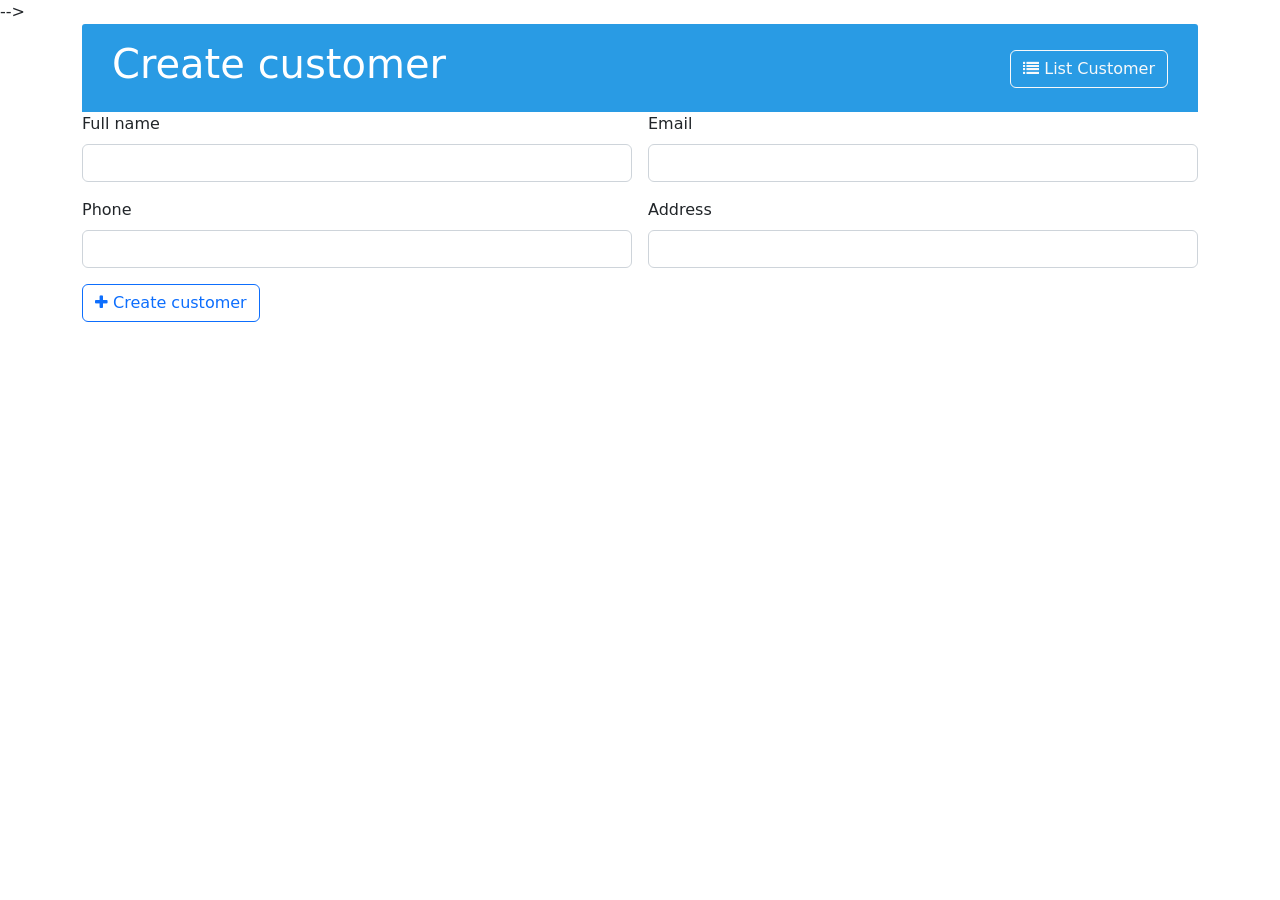
==== addcus.html @ 341517d8 "add files" ====
<!DOCTYPE html>
<html lang="en">
<head>
    <meta charset="UTF-8">
    <meta http-equiv="X-UA-Compatible" content="IE=edge">
    <meta name="viewport" content="width=device-width, initial-scale=1.0">
    <title>Add customers</title>
    <link rel="stylesheet" href="style2.css">
     <!-- CSS only -->
     <!-- <link
     href="https://cdn.jsdelivr.net/npm/bootstrap@5.2.1/dist/css/bootstrap.min.css"
     rel="stylesheet"
     integrity="sha384-iYQeCzEYFbKjA/T2uDLTpkwGzCiq6soy8tYaI1GyVh/UjpbCx/TYkiZhlZB6+fzT"
     crossorigin="anonymous"
   />
   <!-- JavaScript Bundle with Popper -->
   <!-- <script
     src="https://cdn.jsdelivr.net/npm/bootstrap@5.2.1/dist/js/bootstrap.bundle.min.js"
     integrity="sha384-u1OknCvxWvY5kfmNBILK2hRnQC3Pr17a+RTT6rIHI7NnikvbZlHgTPOOmMi466C8"
     crossorigin="anonymous"
   ></script>
   <link
     rel="stylesheet"
     href="https://cdnjs.cloudflare.com/ajax/libs/font-awesome/6.2.0/css/all.min.css"
     integrity="sha512-xh6O/CkQoPOWDdYTDqeRdPCVd1SpvCA9XXcUnZS2FmJNp1coAFzvtCN9BmamE+4aHK8yyUHUSCcJHgXloTyT2A=="
     crossorigin="anonymous"
     referrerpolicy="no-referrer"
   /> --> -->
   <link rel="stylesheet" href="/assets/css/bootstrap.min.css">
    <link rel="stylesheet" href="/assets/node_modules/fontawesome-4.7/css/font-awesome.min.css">
    <link rel="stylesheet" href="/assets/node_modules/sweetalert2/dist/sweetalert2.min.css">
    <link rel="stylesheet" href="/assets/css/style.css">

</head>
<body>
    <div class="container-sm">
        <div class="card-title">
            <div class="row">
                <div class="col-sm-6">
                    <h1>Create customer</h1>
                </div>
                <div class="col-sm-6">
                    <a href="homepage.html" class="btn btn-outline-light">
                        <i class="fa fa-list" aria-hidden="true"></i>
                        <span>List Customer</span>
                    </a>
                </div>
            </div>
        </div>
        <form id="frmCreateCustomer" method="post" novalidate="novalidate">
            <fieldset class="row g-3">
                <div class="col-md-6">
                    <label class="form-label">Full name</label>
                    <input type="text" class="form-control" id="fullName" name="fullName" value="">
                </div>
                <div class="col-md-6">
                    <label class="form-label">Email</label>
                    <input type="text" class="form-control" id="email" name="email" value="">
                </div>
                <div class="col-md-6">
                    <label class="form-label">Phone</label>
                    <input type="tel" class="form-control" id="phone" name="phone" value="">
                </div>
                <div class="col-md-6">
                    <label class="form-label">Address</label>
                    <input type="text" class="form-control" id="address" name="address" value="">
                </div>
                <div class="col-md-12">
                    <button type="submit" id="btnCreateCustomer" class="btn btn-outline-primary">
                        <i class="fa fa-plus" aria-hidden="true"></i>
                         Create customer
                    </button>
                </div>
            </fieldset>
        </form>
    </div>
</body>
</html>
---- style2.css ----
.card-title{
    background: #299be4;
    color: #fff;
    padding: 16px 30px;
    border-radius: 3px 3px 0 0;
}
.card-title .btn {
    float: right;
    min-width: 50px;
    outline: none !important;
    margin-top: 10px;
    margin-left: 10px;
}
---- assets/css/style.css ----
* {
    box-sizing: border-box;
}

.container {
    max-width: 87%;
    margin: 0px 100px;
}

.container>.table-title {
    height: 100px;
    background-color: rgb(11, 137, 95);
    color: #ffffff;
}

.container>.table-title>.row {
    margin: 0;
}

.container>.table-title>.row>.col-sm-5,
.col-sm-7 {
    padding-top: 25px;
}

.table thead {
    background-color: blue;
    color: white;
}

.container>.table-title>.row>.col-sm-5 {
    padding-left: 15px;
}

.container>.table-title>.row>.col-sm-7 {
    text-align: right;
}

table th {
    text-align: center;
}

.show {
    display: block;
}

.hide {
    display: none;
}

label.error {
    color: #ff0015;
    font-style: italic;
    font-size: small;
}

#createErr label.error {
    color: #5e0008;
    display: list-item;
    font-style: italic;
    font-size: medium;
    margin-left: 30px;
}

.modal-alert-danger {
    border-radius: 5px;
    display: flex;
    flex-direction: column;
    background-color: #ffcaca;
}
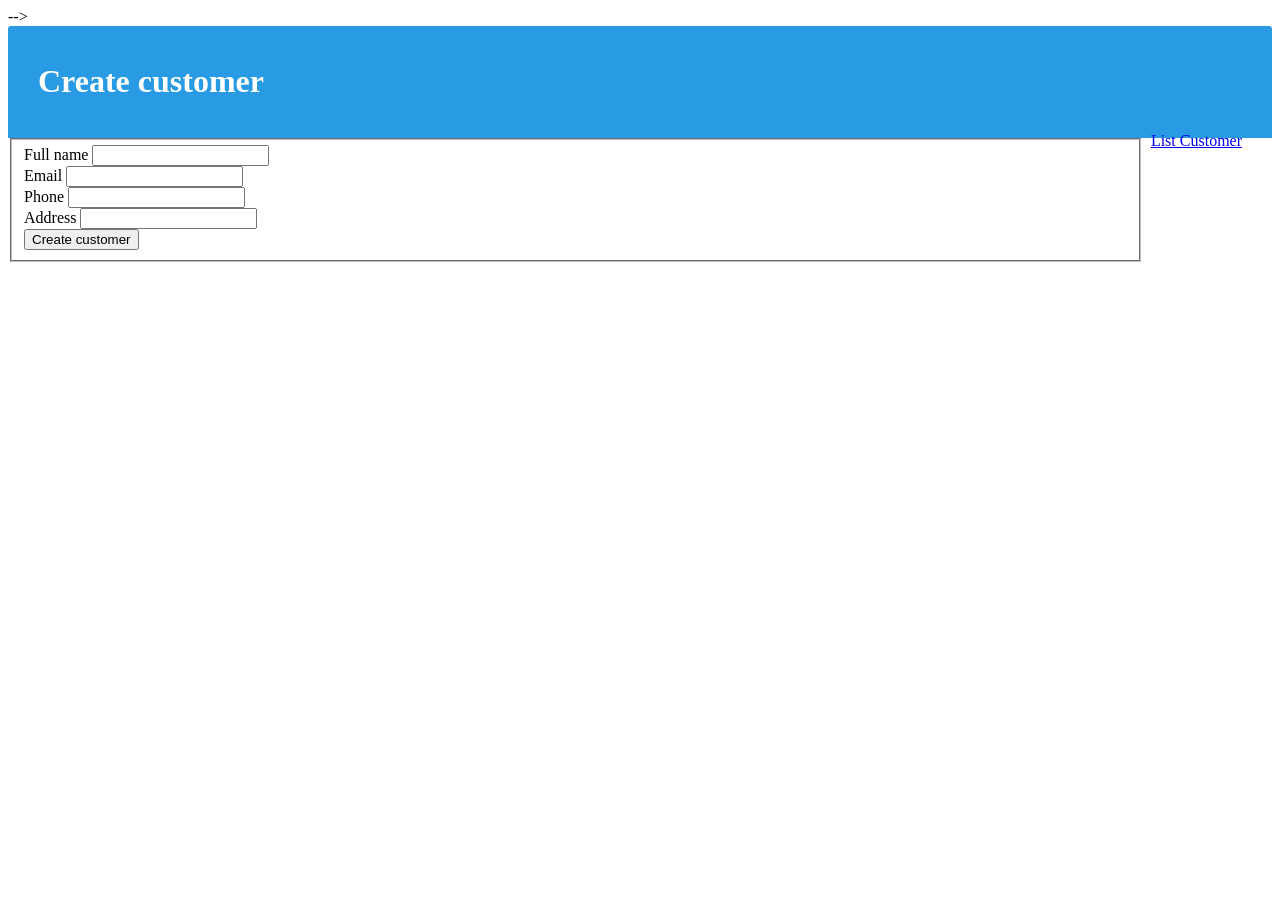
==== commit c83958e1: "add" ====
--- a/addcus.html
+++ b/addcus.html
@@ -26,10 +26,10 @@
      crossorigin="anonymous"
      referrerpolicy="no-referrer"
    /> --> -->
-   <link rel="stylesheet" href="/assets/css/bootstrap.min.css">
-    <link rel="stylesheet" href="/assets/node_modules/fontawesome-4.7/css/font-awesome.min.css">
-    <link rel="stylesheet" href="/assets/node_modules/sweetalert2/dist/sweetalert2.min.css">
-    <link rel="stylesheet" href="/assets/css/style.css">
+   <link rel="stylesheet" href="bankkkingg/assets/css/bootstrap.min.css">
+    <link rel="stylesheet" href="bankkkingg/assets/node_modules/fontawesome-4.7/css/font-awesome.min.css">
+    <link rel="stylesheet" href="bankkkingg/assets/node_modules/sweetalert2/dist/sweetalert2.min.css">
+    <link rel="stylesheet" href="bankkkingg/assets/css/style.css">
 
 </head>
 <body>
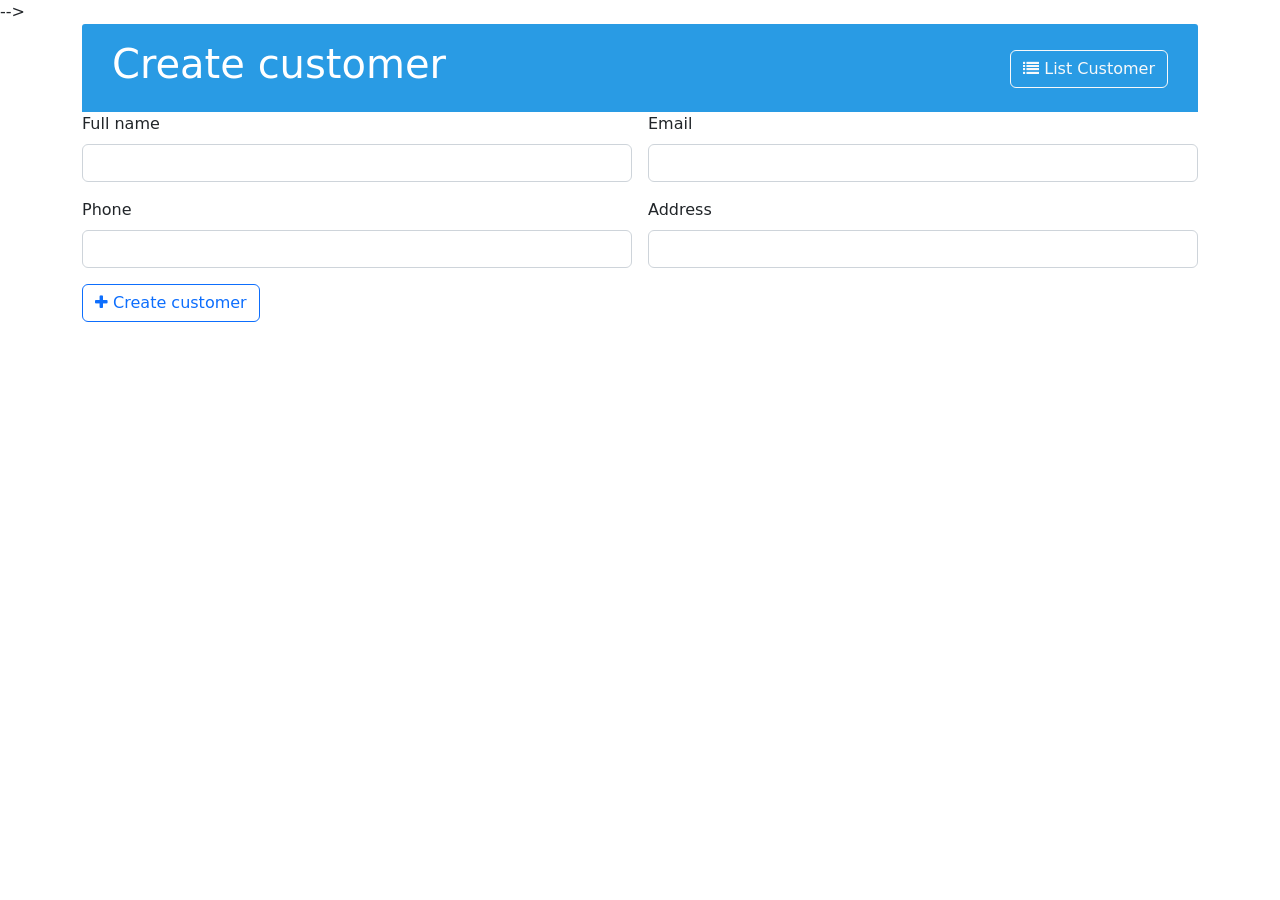
==== commit 9c88735b: "add" ====
--- a/addcus.html
+++ b/addcus.html
@@ -26,10 +26,10 @@
      crossorigin="anonymous"
      referrerpolicy="no-referrer"
    /> --> -->
-   <link rel="stylesheet" href="bankkkingg/assets/css/bootstrap.min.css">
-    <link rel="stylesheet" href="bankkkingg/assets/node_modules/fontawesome-4.7/css/font-awesome.min.css">
-    <link rel="stylesheet" href="bankkkingg/assets/node_modules/sweetalert2/dist/sweetalert2.min.css">
-    <link rel="stylesheet" href="bankkkingg/assets/css/style.css">
+   <link rel="stylesheet" href="assets/css/bootstrap.min.css">
+    <link rel="stylesheet" href="assets/node_modules/fontawesome-4.7/css/font-awesome.min.css">
+    <link rel="stylesheet" href="assets/node_modules/sweetalert2/dist/sweetalert2.min.css">
+    <link rel="stylesheet" href="assets/css/style.css">
 
 </head>
 <body>
--- a/assets/css/style.css
+++ b/assets/css/style.css
@@ -0,0 +1,69 @@
+* {
+    box-sizing: border-box;
+}
+
+.container {
+    max-width: 87%;
+    margin: 0px 100px;
+}
+
+.container>.table-title {
+    height: 100px;
+    background-color: rgb(11, 137, 95);
+    color: #ffffff;
+}
+
+.container>.table-title>.row {
+    margin: 0;
+}
+
+.container>.table-title>.row>.col-sm-5,
+.col-sm-7 {
+    padding-top: 25px;
+}
+
+.table thead {
+    background-color: blue;
+    color: white;
+}
+
+.container>.table-title>.row>.col-sm-5 {
+    padding-left: 15px;
+}
+
+.container>.table-title>.row>.col-sm-7 {
+    text-align: right;
+}
+
+table th {
+    text-align: center;
+}
+
+.show {
+    display: block;
+}
+
+.hide {
+    display: none;
+}
+
+label.error {
+    color: #ff0015;
+    font-style: italic;
+    font-size: small;
+}
+
+#createErr label.error {
+    color: #5e0008;
+    display: list-item;
+    font-style: italic;
+    font-size: medium;
+    margin-left: 30px;
+}
+
+.modal-alert-danger {
+    border-radius: 5px;
+    display: flex;
+    flex-direction: column;
+    background-color: #ffcaca;
+}
